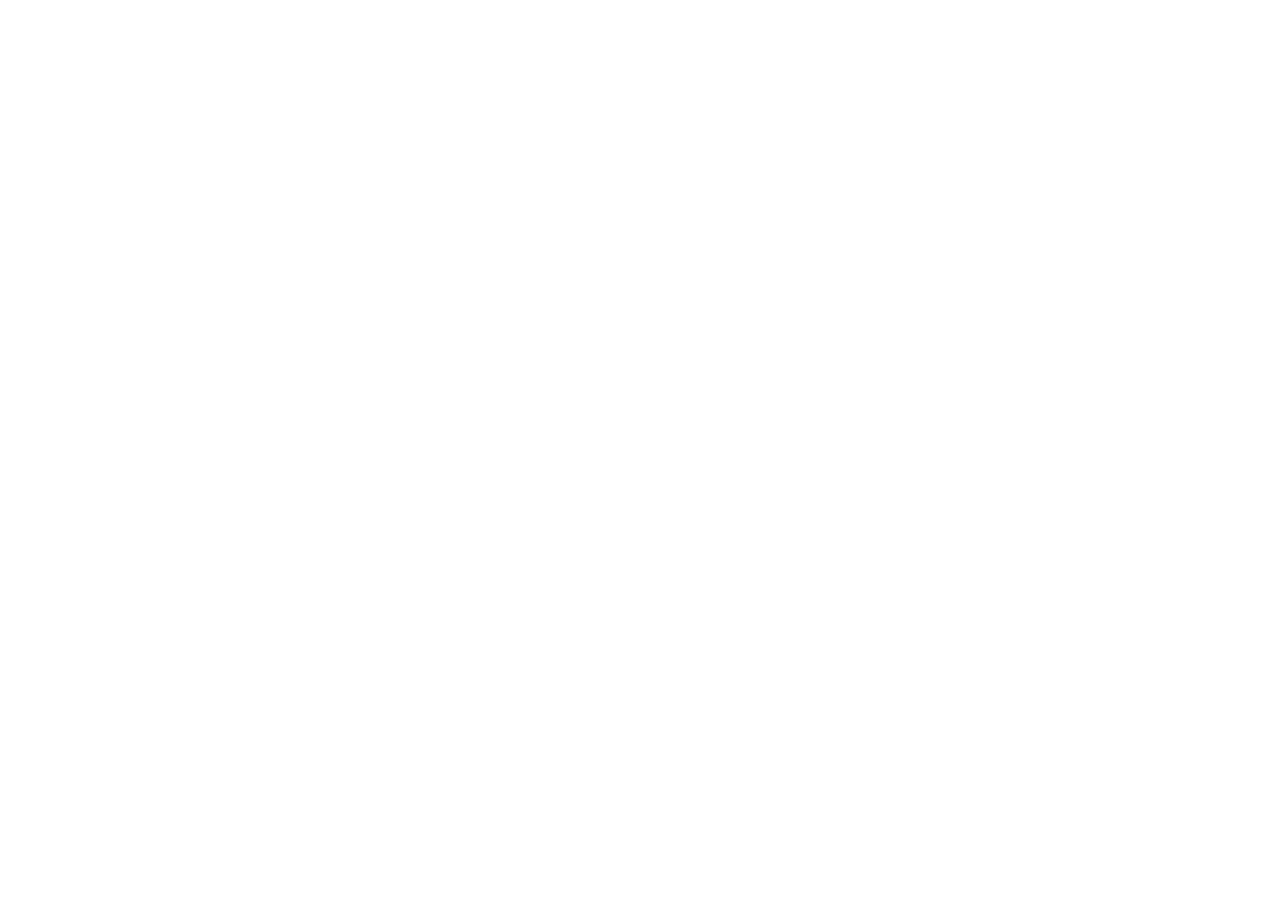
==== Css-Box-Model/index.html @ 2e67798f "add new file to Css-Box-Model folder" ====
<!DOCTYPE html>
<html lang="en">
<head>
    <meta charset="UTF-8">
    <meta name="viewport" content="width=device-width, initial-scale=1.0">
    <link rel="stylesheet" href="style.css">
    <title>Document</title>
</head>
<body>
    
</body>
</html>
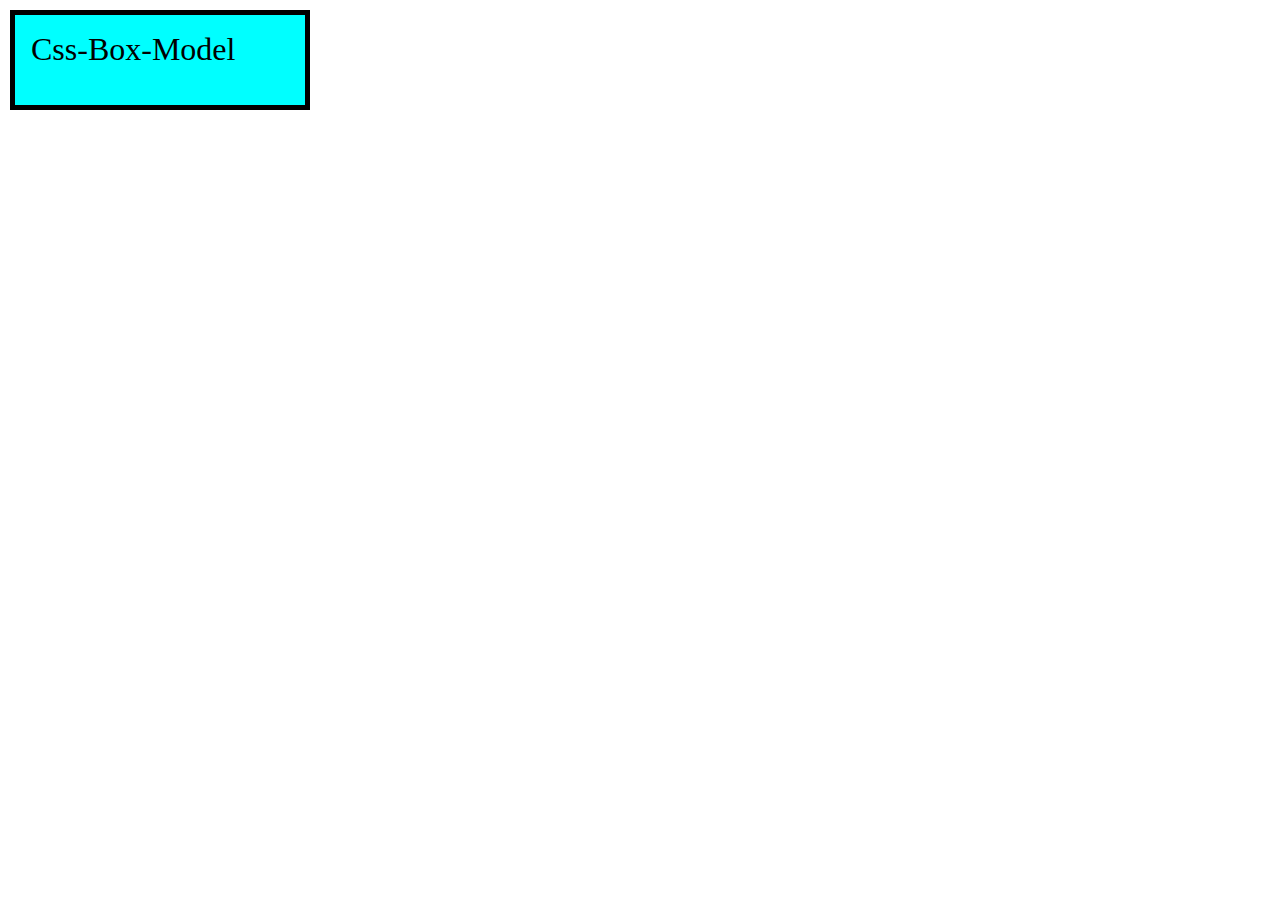
==== commit d701fe72: "Css-Box-Model Practice Done" ====
--- a/Css-Box-Model/index.html
+++ b/Css-Box-Model/index.html
@@ -4,9 +4,11 @@
     <meta charset="UTF-8">
     <meta name="viewport" content="width=device-width, initial-scale=1.0">
     <link rel="stylesheet" href="style.css">
-    <title>Document</title>
+    <title>Css-Box-Model</title>
 </head>
 <body>
-    
+    <div class="box">
+        Css-Box-Model
+    </div>
 </body>
 </html>--- a/Css-Box-Model/style.css
+++ b/Css-Box-Model/style.css
@@ -0,0 +1,39 @@
+*,
+*::after,
+*::before
+{
+    box-sizing: border-box;
+}
+
+*
+{
+    padding: 0;
+    margin: 0;
+}
+
+.box{
+    background-color: aqua;
+    width: 300px;
+    height: 100px;
+    font-size: 2rem;
+    /* Box Model */
+
+    /* padding-left: 16px;
+    padding-right: 16px;
+    padding-top: 16px;
+    padding-down: 16px; */
+    padding: 16px;
+    /* border-left: ;
+    border-right: ;
+    border-top: ;
+    border-bottom: ; */
+    border: 5px solid black;
+    /* margin-top: 10px;
+    margin-bottom: 10px;
+    margin-left: 10px;
+    margin-right: 10px; */
+    margin: 10px;
+    /* total width/height after box-sizing : border-box is same as width/height*/
+    /* total width/height before border box is 300+16+16+5+5/100+16+16+5+5 */
+
+}
